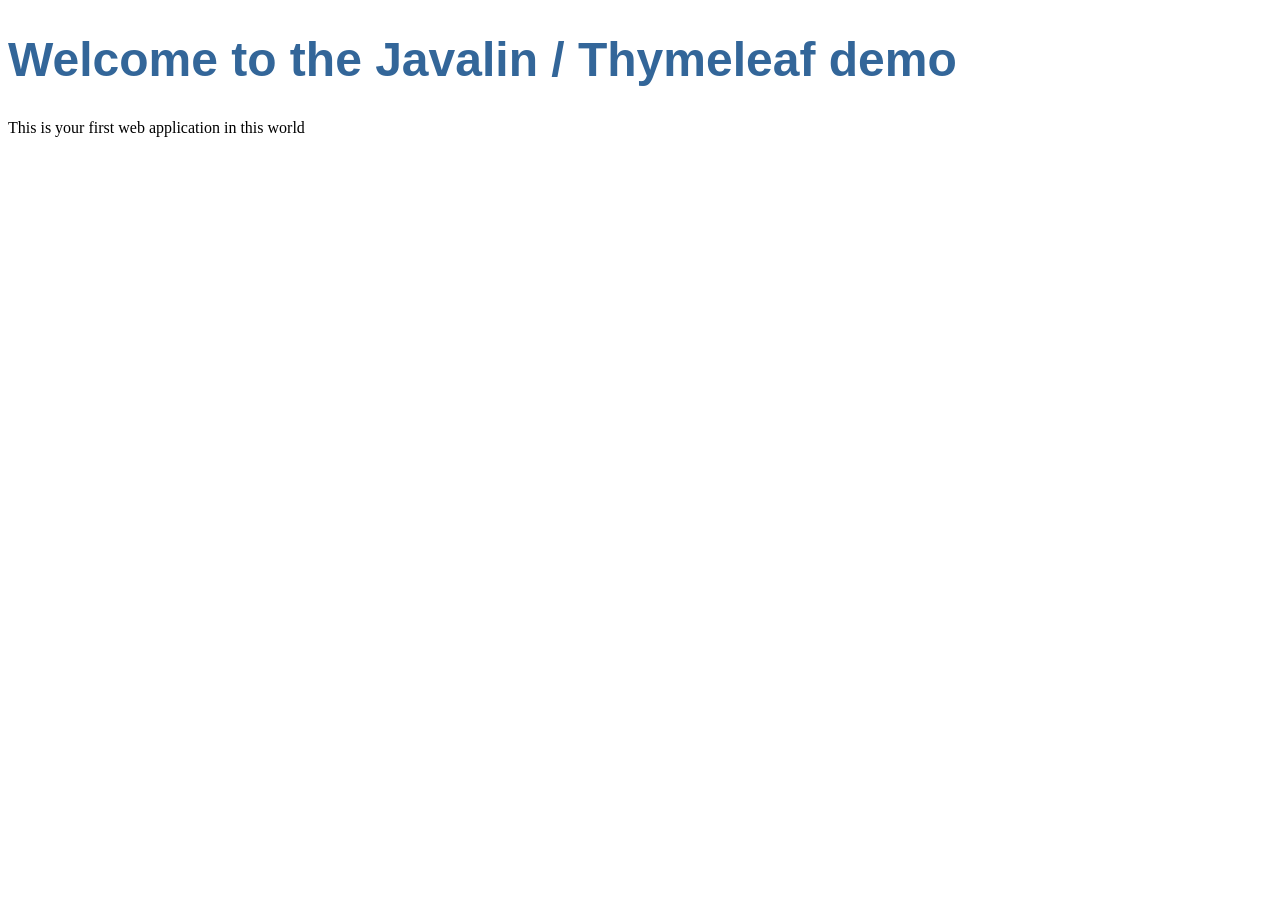
==== src/main/resources/templates/Index.html @ 439077b1 "Tilføjet initial kode" ====
<!DOCTYPE html>
<html xmlns="http://www.w3.org/1999/xhtml" xmlns:th="http://www.thymeleaf.org">
<head>
    <title>Frontpage</title>
    <meta charset="UTF-8">
    <meta name="viewport" content="width=device-width, initial-scale=1.0">
    <link href="../public/css/styles.css" th:href="@{/css/styles.css}" rel="stylesheet"/>
</head>

<body>
<h1>Welcome to the Javalin / Thymeleaf demo</h1>
<p>This is your first web application in this world</p>
</body>
</html>
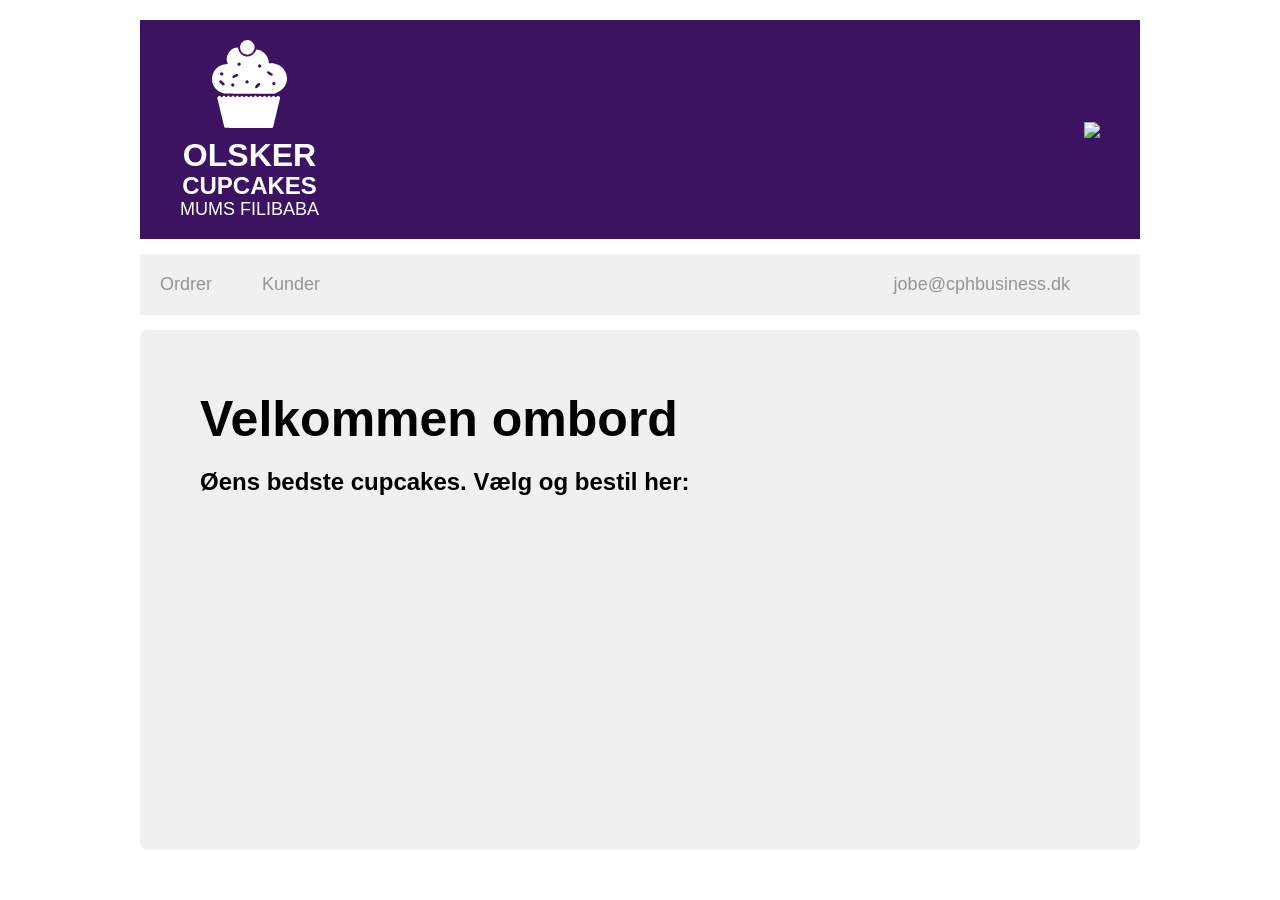
==== commit 952b36d3: "Added html of main page (mostly done), stylesheet, logo and icon" ====
--- a/src/main/resources/templates/Index.html
+++ b/src/main/resources/templates/Index.html
@@ -4,11 +4,44 @@
     <title>Frontpage</title>
     <meta charset="UTF-8">
     <meta name="viewport" content="width=device-width, initial-scale=1.0">
-    <link href="../public/css/styles.css" th:href="@{/css/styles.css}" rel="stylesheet"/>
+    <link href="../static/css/styles.css" th:href="@{/css/styles.css}" rel="stylesheet"/>
 </head>
 
 <body>
-<h1>Welcome to the Javalin / Thymeleaf demo</h1>
-<p>This is your first web application in this world</p>
+<header class="header">
+    <div class="headerLogo">
+        <svg class="logo"
+             viewBox="89.416396 18.906835 97.86805 114.91194">
+            <path d="m 106.3074,133.54448 c -0.49916,-0.29127 -1.20837,-2.37807 -2.06501,-6.07605 -0.32024,-1.38245 -1.23155,-5.19245 -2.02513,-8.46667 -0.79357,-3.27421 -1.67982,-6.96515 -1.96944,-8.20208 -0.28962,-1.23693 -1.307059,-5.40411 -2.260978,-9.26042 l -1.734397,-7.011449 0.478177,-0.89098 c 1.186156,-2.21014 2.720153,-2.57507 3.964828,-0.94322 0.87473,1.14683 1.47112,1.14446 2.66039,-0.0105 1.44467,-1.40305 1.82095,-1.42326 3.10142,-0.16657 1.36299,1.33767 1.48401,1.33879 2.90721,0.0269 0.63149,-0.58208 1.34797,-1.05833 1.59219,-1.05833 0.24422,0 0.89708,0.47625 1.4508,1.05833 0.55372,0.58208 1.14692,1.05833 1.31823,1.05833 0.1713,0 0.82813,-0.47625 1.45962,-1.05833 0.63148,-0.58208 1.34791,-1.05833 1.59206,-1.05833 0.24415,0 0.91073,0.47625 1.48129,1.05833 0.57056,0.58208 1.23444,1.05833 1.4753,1.05833 0.24085,0 0.87325,-0.47625 1.40533,-1.05833 0.53207,-0.58208 1.15881,-1.05833 1.39273,-1.05833 0.23393,0 0.91607,0.47625 1.51587,1.05833 1.36212,1.32189 1.76723,1.32183 3.01137,-4.3e-4 1.23393,-1.31141 1.42027,-1.31138 2.91056,4.3e-4 0.66128,0.58208 1.37289,1.05833 1.58135,1.05833 0.20846,0 0.80655,-0.47625 1.3291,-1.05833 1.1815,-1.31611 1.45253,-1.31611 2.97318,0 0.67255,0.58208 1.37504,1.05833 1.56109,1.05833 0.18606,0 0.77893,-0.47625 1.31749,-1.05833 1.22008,-1.31867 1.54231,-1.31867 2.9729,0 0.63149,0.58208 1.30525,1.05833 1.49725,1.05833 0.192,0 0.81413,-0.47625 1.38252,-1.05833 0.56839,-0.58208 1.25673,-1.05833 1.52965,-1.05833 0.27292,0 0.96774,0.47625 1.54403,1.05833 1.28635,1.29927 1.81941,1.32511 2.72922,0.13229 0.99371,-1.30282 2.20828,-1.30282 3.2478,-1e-5 0.93577,1.17279 1.61369,1.1728 2.652,1e-5 1.14542,-1.29377 2.06136,-1.25693 3.34895,0.1347 1.075,1.16187 1.488,1.1466 2.46151,-0.091 1.14166,-1.45139 2.05704,-1.45038 3.33372,0.004 0.9912,1.12892 1.3367,1.1062 2.73169,-0.17966 1.44011,-1.32745 1.9607,-1.32745 3.01206,0 0.46102,0.58208 1.0183,1.05833 1.2384,1.05833 0.22011,0 0.94124,-0.47625 1.60252,-1.05833 1.51244,-1.3313 1.72681,-1.32273 3.17658,0.12704 1.3462,1.3462 1.3417,1.28146 0.35839,5.16463 -0.31322,1.23692 -0.73478,2.903799 -0.93681,3.704159 -0.20202,0.80037 -1.27323,5.26521 -2.38046,9.92188 -1.10723,4.65667 -2.2407,9.35963 -2.51881,10.45104 -0.27811,1.09141 -0.82338,3.41313 -1.21171,5.15938 -0.95028,4.27319 -1.39325,5.61993 -2.04966,6.23147 l -0.55322,0.5154 -30.57564,-0.008 c -19.35835,-0.005 -30.73774,-0.10303 -31.01751,-0.26629 z m -0.607,-44.730015 C 99.111404,87.833589 92.824672,82.733619 90.504386,76.487034 88.813798,71.935697 89.12014,65.693571 91.23726,61.553761 c 3.291269,-6.435736 9.05212,-10.38681 16.04119,-11.001828 l 2.38125,-0.209543 0.0881,-0.622752 c 0.0485,-0.342514 -0.18702,-1.354545 -0.52332,-2.248958 -2.39635,-6.373104 2.41881,-15.562172 9.43101,-17.997783 3.95463,-1.373597 5.15938,-1.070053 5.15938,1.299937 0,2.022075 2.88493,6.315162 5.24767,7.809079 6.26277,3.959847 13.92541,1.62078 17.37935,-5.305148 1.08316,-2.171985 1.37324,-2.246229 4.57587,-1.171143 6.78793,2.278633 12.4846,9.454296 12.4846,15.725898 0,1.412165 0.32799,1.595085 2.52678,1.409219 5.59932,-0.473316 12.79043,2.644151 16.41466,7.116027 9.36886,11.560086 4.65001,26.740916 -9.9456,31.995631 l -1.7198,0.61916 -31.74999,0.03891 c -17.4625,0.0214 -32.46012,-0.0668 -33.32805,-0.196004 z m 44.03914,-8.718511 c 3.19032,-2.811265 3.58427,-5.015022 0.89651,-5.015022 -2.13121,0 -6.039,5.271838 -4.69275,6.330796 1.07421,0.844978 1.51916,0.690758 3.79624,-1.315774 z m -31.74553,-0.84257 c 0.8327,-0.893799 0.9441,-1.72771 0.33955,-2.541839 -1.26207,-1.699616 -2.79925,-1.682051 -3.69088,0.04217 -1.09541,2.118285 1.73785,4.231534 3.35133,2.499666 z m -12.78263,-1.205326 c 1.0846,-0.689649 0.90519,-2.430469 -0.35426,-3.437382 -3.72779,-2.98032 -4.45252,-3.399791 -5.070059,-2.934529 -1.520081,1.145248 -1.445703,1.789716 0.413789,3.585379 2.77343,2.678235 4.05764,3.392429 5.01053,2.786532 z m 66.40992,-0.89658 c 0.6145,-0.577299 0.84236,-2.11083 0.40987,-2.758541 -0.70508,-1.05596 -2.8968,-1.077912 -3.62636,-0.03632 -1.44705,2.065948 1.37875,4.52133 3.21649,2.794863 z m -34.88906,-2.141122 c 1.02851,-0.853586 0.82588,-2.298389 -0.46203,-3.294447 -1.62239,-1.254738 -4.35769,1.285964 -3.12874,2.906151 0.89519,1.180168 2.43587,1.346774 3.59077,0.388296 z m -16.54158,-7.347354 c 3.31598,-1.632627 4.23392,-2.879207 3.04896,-4.140539 -1.32817,-1.413771 -7.36221,1.583111 -7.36221,3.656535 0,1.752843 1.4139,1.911501 4.31325,0.484004 z m 47.99105,-2.417774 c 0.8993,-0.844845 0.7798,-1.634964 -0.37982,-2.511335 -2.29157,-1.731837 -2.62634,-1.963357 -3.59198,-2.484128 -1.28838,-0.694834 -2.29605,-0.58743 -2.79036,0.297417 -1.11506,1.996045 5.0667,6.290854 6.76216,4.698046 z m -64.44899,-0.775611 c 0.98195,-1.051184 0.96891,-1.688337 -0.0541,-2.64399 -2.08894,-1.951359 -5.079512,0.484305 -3.25579,2.651671 0.95505,1.135021 2.24526,1.132027 3.30991,-0.0077 z m 49.29393,-10.092331 c 1.08133,-0.966197 1.14814,-1.893842 0.20437,-2.837612 -1.1013,-1.101301 -2.43345,-1.114588 -3.20434,-0.03196 -1.56542,2.198422 1.00231,4.654535 2.99997,2.869572 z m -26.68617,-2.43537 c 1.33456,-1.334562 0.32864,-3.555342 -1.61955,-3.575487 -1.50561,-0.01557 -2.55782,1.76313 -1.85126,3.129458 0.67401,1.303388 2.3926,1.524242 3.47081,0.446029 z m 6.33797,-14.363433 c -5.15079,-1.8518 -7.69849,-6.785336 -6.1689,-11.945873 l 0.57964,-1.955614 1.7363,-1.757083 c 4.98425,-5.043924 12.5699,-3.565476 15.48111,3.01728 3.12418,7.064334 -4.39713,15.240968 -11.62815,12.64129 z"></path>
+        </svg>
+        <p class="logoTextTop">OLSKER</p>
+        <p class="logoTextMiddle">CUPCAKES</p>
+        <p class="logoTextBottom">MUMS FILIBABA</p>
+    </div>
+    <div class="headerImageWrap">
+        <img class="headerImage" src="/images/cupcakeHeader.png">
+    </div>
+</header>
+<nav>
+    <div class="navLeftWrap">
+        <p class="navText">Ordrer</p>
+        <p class="navText">Kunder</p>
+    </div>
+    <div class="navRightWrap">
+        <p class="navText">jobe@cphbusiness.dk</p>
+        <svg class="cartIcon"
+             viewBox="89.416396 18.906835 97.86805 114.91194">
+            <path d="m -174.97314,198.81311 c -1.23182,-0.53632 -1.81376,-2.07937 -5.51342,-14.61902 -0.47982,-1.6263 -1.06108,-3.42848 -1.2917,-4.00484 -0.23061,-0.57635 -0.65815,-2.00762 -0.95009,-3.1806 -0.29193,-1.17297 -0.75862,-2.58549 -1.03709,-3.13891 -0.27846,-0.55343 -0.71481,-1.95873 -0.96966,-3.1229 -0.25485,-1.16417 -0.73311,-2.65245 -1.06281,-3.30729 -0.32969,-0.65485 -0.74431,-1.905 -0.92137,-2.77813 -0.17707,-0.87312 -0.65699,-2.3614 -1.0665,-3.30729 -0.40951,-0.94588 -0.87353,-2.43417 -1.03114,-3.30729 -0.15761,-0.87313 -0.63658,-2.25949 -1.06437,-3.08081 -0.4278,-0.82132 -0.91266,-2.25007 -1.07748,-3.175 -0.16482,-0.92493 -0.63053,-2.39607 -1.0349,-3.26919 -0.40438,-0.87313 -0.88344,-2.35744 -1.06457,-3.29848 -0.18114,-0.94103 -0.6007,-2.25072 -0.93237,-2.91041 -4.85125,-9.64914 -3.44783,-10.55755 16.34081,-10.57722 18.57251,-0.0185 16.32406,1.12027 16.33151,-8.27114 0.004,-5.03634 0.10835,-7.39566 0.37796,-8.54484 0.53014,-2.25966 2.11365,-6.67054 2.58967,-7.2136 0.22145,-0.25262 0.58503,-0.8165 0.80797,-1.25306 0.56378,-1.10401 2.9209,-3.98913 3.95685,-4.84318 0.47355,-0.3904 0.98006,-0.84622 1.12558,-1.01293 5.66961,-6.495061 26.36869,-7.609958 33.28217,-1.792651 0.41656,0.350517 0.86656,0.637297 0.99999,0.637297 0.54341,0 4.55101,3.841214 5.87056,5.626844 3.51682,4.75895 4.48715,8.65149 4.59929,18.45024 0.0425,3.71078 0.0812,6.83793 0.086,6.9492 0.0516,1.18362 0.95146,1.25086 16.755059,1.2519 17.72459,0.001 19.37889,0.53137 17.12823,5.48958 -0.28036,0.61764 -0.65254,1.86779 -0.82706,2.77813 -0.17452,0.91033 -0.5872,2.19667 -0.91705,2.85852 -0.32985,0.66185 -0.84596,2.24011 -1.1469,3.50725 -0.30095,1.26714 -0.78846,2.77684 -1.08336,3.3549 -0.2949,0.57805 -0.71562,1.90401 -0.93493,2.94657 -0.21931,1.04257 -0.64727,2.44416 -0.95103,3.11466 -0.30376,0.6705 -0.72285,1.93346 -0.93132,2.80659 -0.20848,0.87312 -0.78853,2.83765 -1.28901,4.36562 -0.50048,1.52797 -1.51317,4.74266 -2.25042,7.14375 -2.34258,7.62932 -3.45778,11.18959 -4.14382,13.22917 -0.36711,1.0914 -0.93655,3.01386 -1.26543,4.27213 -0.32887,1.25826 -0.84841,2.80607 -1.15454,3.43958 -0.30612,0.63351 -0.73625,2.00777 -0.95585,3.05393 -0.4141,1.97275 -1.84866,4.62824 -2.6707,4.94368 -0.96281,0.36947 -79.853269,0.16346 -80.712799,-0.21076 z m 76.446539,-6.3669 c 0.21633,-0.21633 0.59668,-1.02 0.84522,-1.78593 0.24854,-0.76594 0.6712,-1.75712 0.93925,-2.20264 0.26804,-0.44552 0.73379,-1.86694 1.03499,-3.15872 0.30121,-1.29177 0.78634,-2.73489 1.07807,-3.20692 0.29173,-0.47204 0.71075,-1.72952 0.93115,-2.79441 0.22039,-1.06489 0.69942,-2.59101 1.0645,-3.39138 0.36508,-0.80036 0.83912,-2.28864 1.05342,-3.30729 0.2143,-1.01864 0.6381,-2.36628 0.94178,-2.99475 0.30369,-0.62847 0.82684,-2.17629 1.16256,-3.43959 0.33572,-1.2633 0.90793,-3.18988 1.27157,-4.28128 0.73074,-2.19319 2.40853,-7.54403 4.27252,-13.62604 0.66899,-2.18282 1.44832,-4.69152 1.73184,-5.57491 1.45451,-4.53176 1.62925,-4.46013 -11.11403,-4.55594 -14.605539,-0.10981 -13.318639,-0.91512 -13.505879,8.4517 -0.15124,7.56647 -0.37211,8.16144 -3.02965,8.16144 -3.07403,0 -3.15834,-0.2139 -3.32035,-8.42398 -0.18369,-9.3092 2.49955,-8.30205 -21.82812,-8.19308 -22.34128,0.10008 -19.77656,-1.01308 -19.99764,8.67956 -0.0846,3.71078 -0.17394,6.77839 -0.19844,6.81691 -0.58215,0.91522 -2.99006,1.35753 -4.50857,0.82817 -1.4054,-0.48992 -1.47754,-0.84831 -1.6214,-8.05446 -0.15269,-7.64928 -0.22005,-7.90254 -2.17779,-8.18813 -2.37507,-0.34648 -23.63936,-0.0275 -24.1079,0.36167 -0.54691,0.45422 -0.57279,2.34599 -0.0417,3.04753 0.20828,0.27512 0.57574,1.40622 0.81659,2.51354 0.24084,1.10732 0.71082,2.56739 1.04439,3.2446 0.33356,0.67721 0.81168,2.16549 1.06248,3.30729 0.2508,1.1418 0.6807,2.52266 0.95533,3.06857 0.27464,0.54592 0.6843,1.73654 0.91037,2.64584 0.22607,0.90929 0.81179,2.90342 1.30161,4.43138 0.48982,1.52797 1.42452,4.50454 2.07711,6.61459 0.65258,2.11005 1.72844,5.56286 2.39078,7.67291 0.66235,2.11006 1.32934,4.41417 1.48221,5.12025 0.15288,0.70608 0.45115,1.61871 0.66284,2.02806 0.21168,0.40936 0.73197,1.97478 1.1562,3.47872 1.08628,3.85103 2.18952,6.36719 2.96638,6.76543 1.04521,0.53579 71.761229,0.47837 72.298309,-0.0587 z m -16.005849,-61.26765 c 1.72932,-1.0543 0.75075,-17.66558 -1.19577,-20.29843 -0.29394,-0.39758 -0.74377,-1.13959 -0.99962,-1.64892 -5.13709,-10.226324 -25.46356,-11.849941 -33.59155,-2.6832 -4.15005,4.68042 -4.919,7.43573 -4.919,17.62581 0,6.81739 0.0107,6.87677 1.32292,7.35927 1.37772,0.50658 38.51901,0.17223 39.38302,-0.35453 z"></path>
+        </svg>
+    </div>
+</nav>
+<main>
+    <div>
+        <h1>Velkommen ombord</h1>
+        <h2>Øens bedste cupcakes. Vælg og bestil her:</h2>
+    </div>
+    <div>
+    </div>
+</main>
 </body>
 </html>
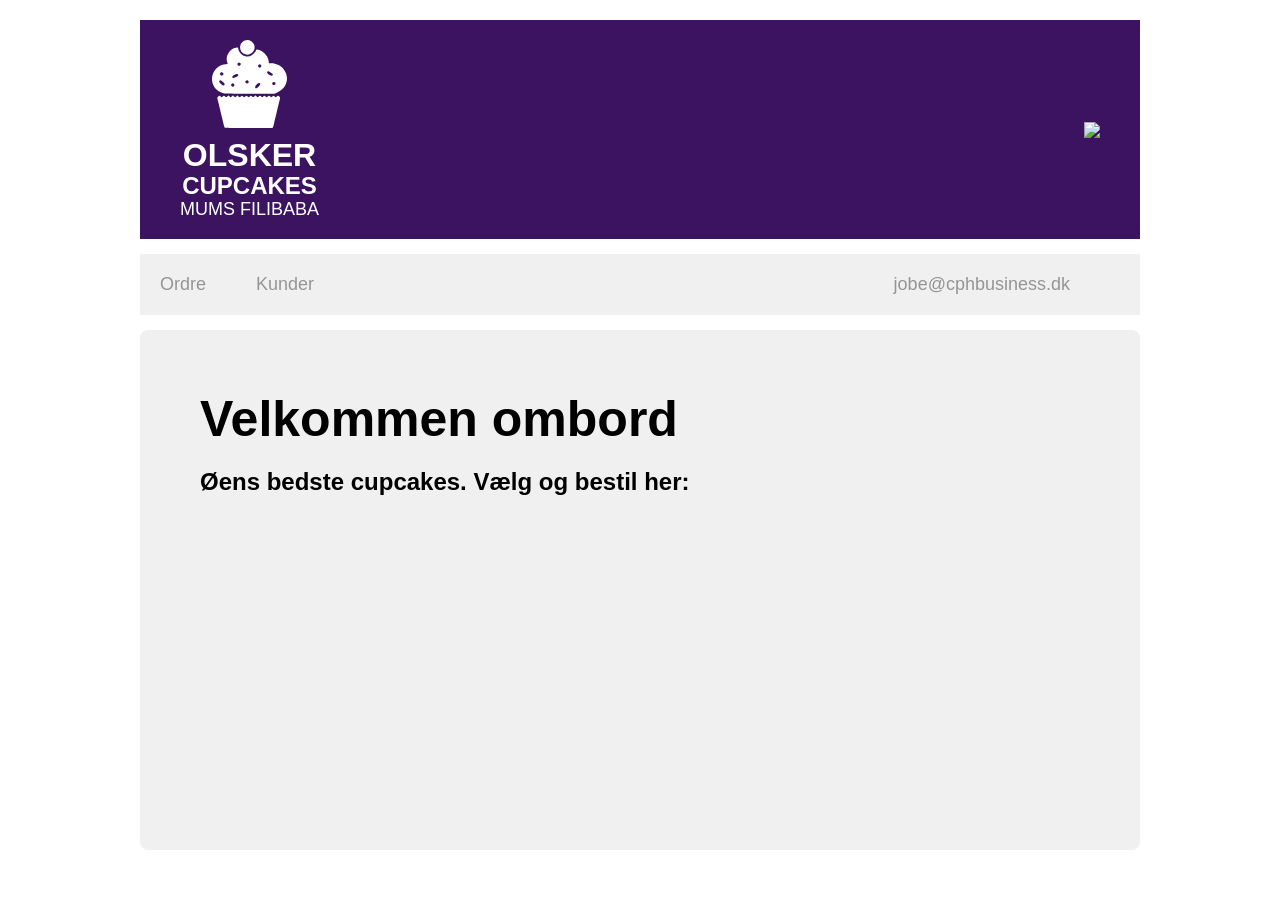
==== commit b2e8fe27: "Added html of main page (mostly done), stylesheet, logo and icon" ====
--- a/src/main/resources/templates/Index.html
+++ b/src/main/resources/templates/Index.html
@@ -24,7 +24,7 @@
 </header>
 <nav>
     <div class="navLeftWrap">
-        <p class="navText">Ordrer</p>
+        <p class="navText">Ordre</p>
         <p class="navText">Kunder</p>
     </div>
     <div class="navRightWrap">
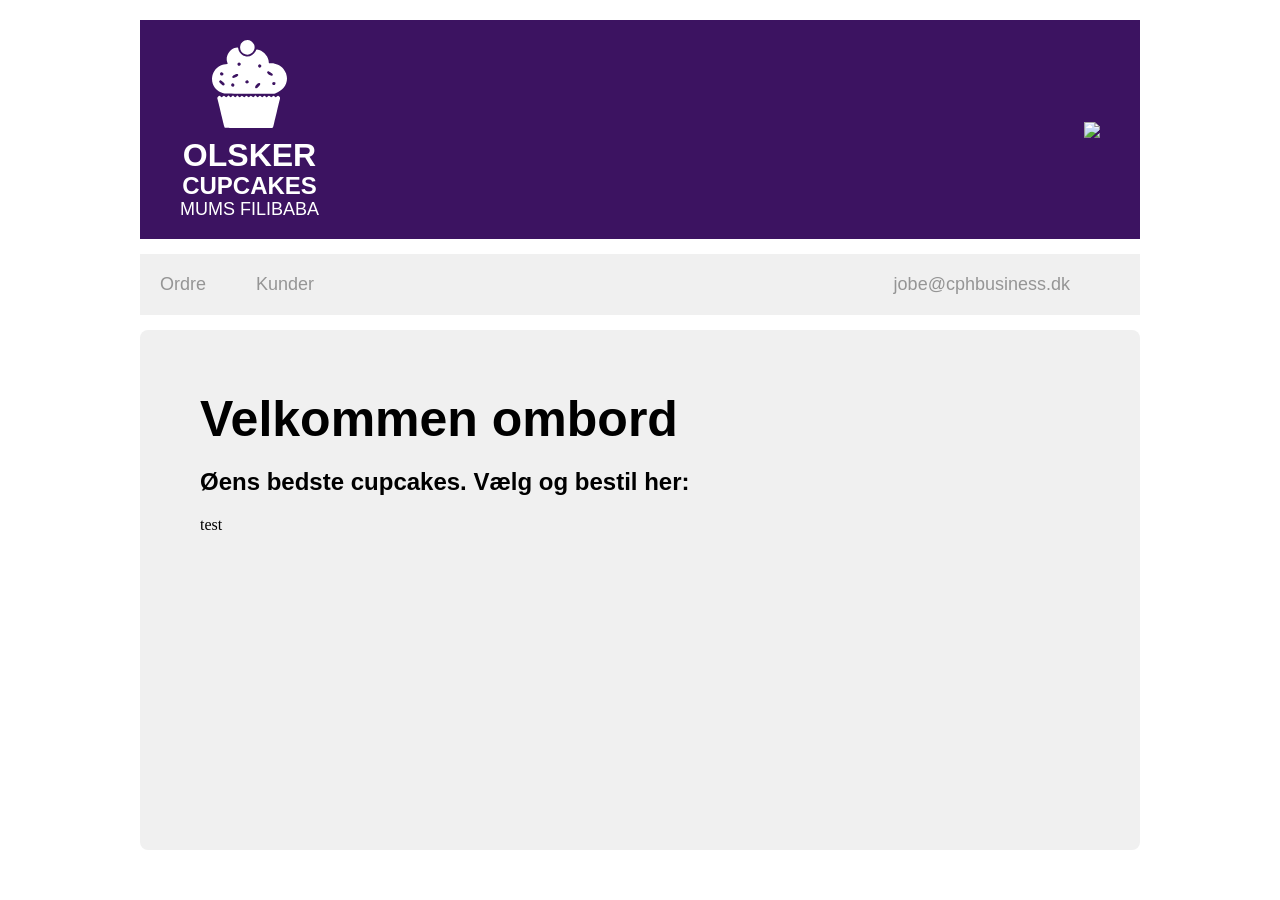
==== commit 9219aba0: "Added html of main page (mostly done), stylesheet, logo and icon" ====
--- a/src/main/resources/templates/Index.html
+++ b/src/main/resources/templates/Index.html
@@ -41,7 +41,7 @@
         <h2>Øens bedste cupcakes. Vælg og bestil her:</h2>
     </div>
     <div>
-    </div>
+    </div> test
 </main>
 </body>
 </html>
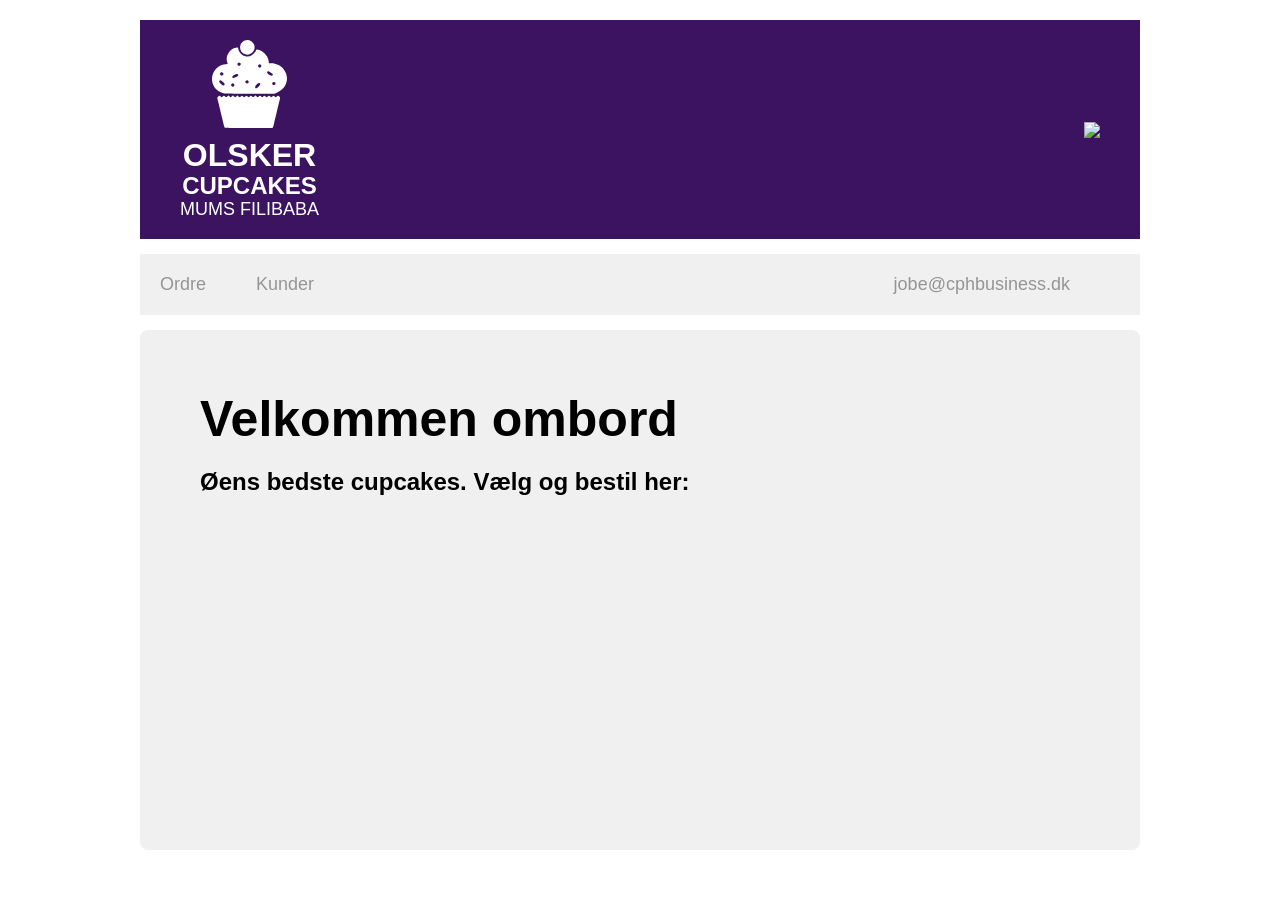
==== commit 6405139b: "Added Top and Bottom mapper" ====
--- a/src/main/resources/templates/Index.html
+++ b/src/main/resources/templates/Index.html
@@ -41,7 +41,7 @@
         <h2>Øens bedste cupcakes. Vælg og bestil her:</h2>
     </div>
     <div>
-    </div> test
+    </div>
 </main>
 </body>
 </html>
